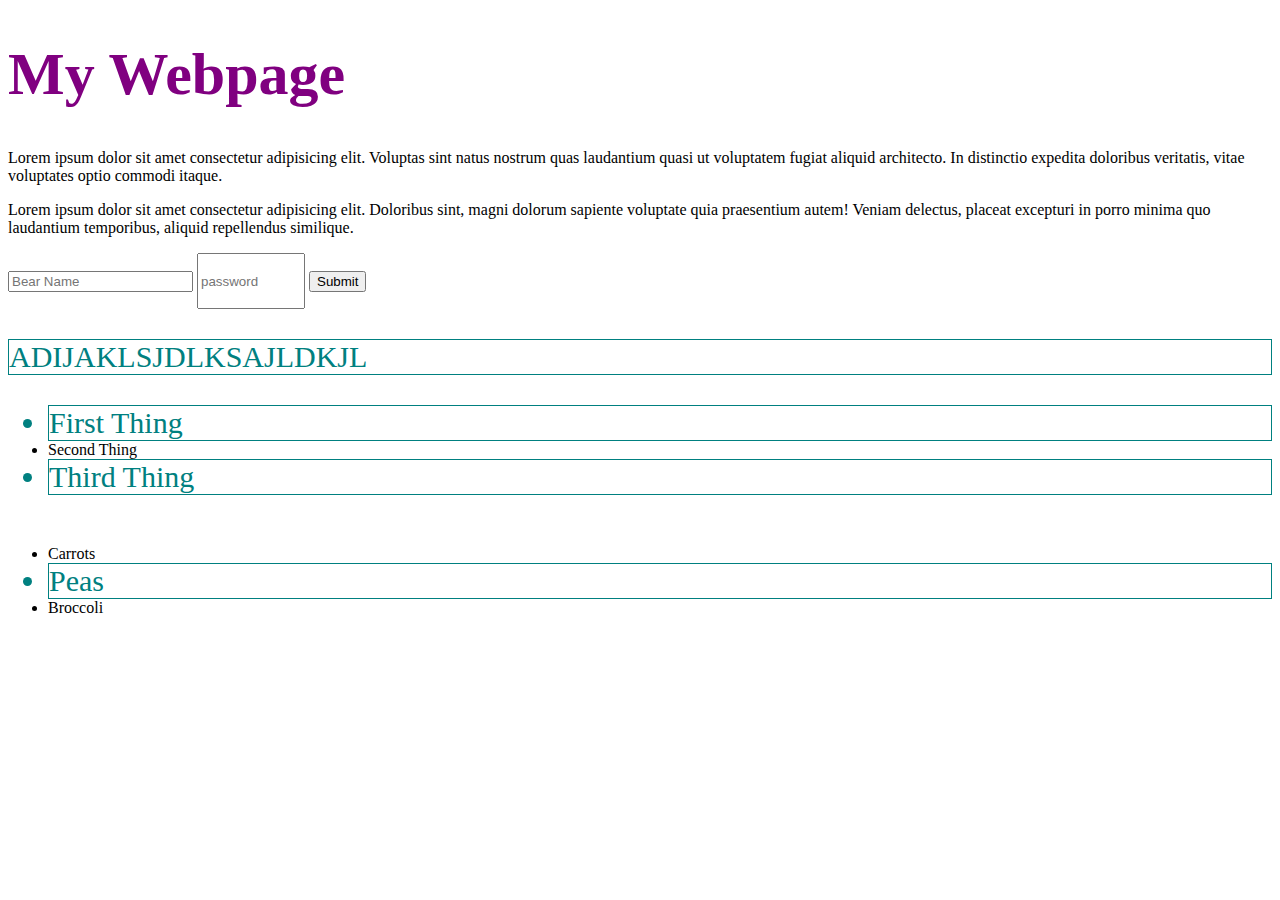
==== index.html @ d09cd4b8 "initial commit" ====
<!DOCTYPE html>
<html lang="en">
<head>
    <meta charset="UTF-8">
    <meta name="viewport" content="width=device-width, initial-scale=1.0">
    <title>Document</title>
    <link rel="stylesheet" href="app.css">
</head>
<body>
    <h1 class="header">My Webpage</h1>
    <p>Lorem ipsum dolor sit amet consectetur adipisicing elit. Voluptas sint natus nostrum quas laudantium quasi ut
      voluptatem fugiat aliquid architecto. In distinctio expedita doloribus veritatis, vitae voluptates optio commodi
      itaque.</p>
    <p id="main">Lorem ipsum dolor sit amet consectetur adipisicing elit. Doloribus sint, magni dolorum sapiente voluptate
      quia
      praesentium autem! Veniam delectus, placeat excepturi in porro minima quo laudantium temporibus, aliquid repellendus
      similique.
    </p>
    <form action="">
      <input type="text" placeholder="Bear Name">
      <input type="password" placeholder="password">
      <input type="submit">
    </form>
    <p class="special">
      ADIJAKLSJDLKSAJLDKJL
    </p>
    <ul>
      <li class="special">First Thing</li>
      <li>Second Thing</li>
      <li class="special">Third Thing</li>
    </ul>
    <img id="bear-photo" src="https://images.unsplash.com/photo-1573920111312-04f1b25c6b85?ixlib=rb-1.2.1&amp;ixid=eyJhcHBfaWQiOjEyMDd9&amp;auto=format&amp;fit=crop&amp;w=1268&amp;q=80" alt="">
    <section>
      <ul>
        <li>Carrots</li>
        <li class="special">Peas</li>
        <li>Broccoli</li>
      </ul>
    </section>
    <script src="app.js"></script>
  </body>
</html>
---- app.css ----
h1 {
    color: purple;
    font-size: 60px;
  }
  
  #bear-photo {
    width: 250px;
  }
  
  .special {
    color: teal;
    font-size: 30px;
    border: 1px solid teal;
  }
  
  input[type="password"] {
    height: 50px;
    width: 100px;
  }
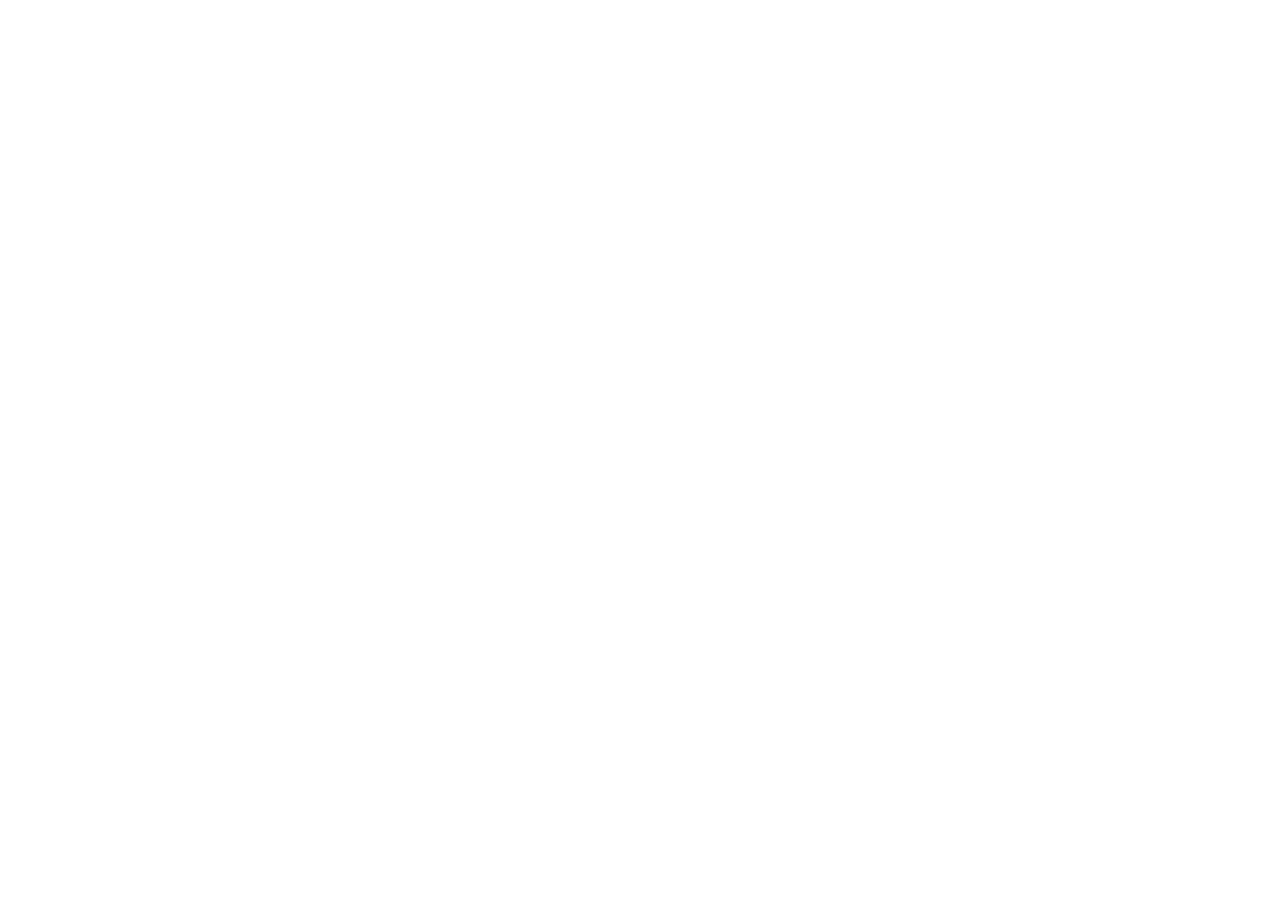
==== commit fe56b4aa: "Merge pull request #1 from nicholasdefina/master" ====
--- a/index.html
+++ b/index.html
@@ -7,36 +7,7 @@
     <link rel="stylesheet" href="app.css">
 </head>
 <body>
-    <h1 class="header">My Webpage</h1>
-    <p>Lorem ipsum dolor sit amet consectetur adipisicing elit. Voluptas sint natus nostrum quas laudantium quasi ut
-      voluptatem fugiat aliquid architecto. In distinctio expedita doloribus veritatis, vitae voluptates optio commodi
-      itaque.</p>
-    <p id="main">Lorem ipsum dolor sit amet consectetur adipisicing elit. Doloribus sint, magni dolorum sapiente voluptate
-      quia
-      praesentium autem! Veniam delectus, placeat excepturi in porro minima quo laudantium temporibus, aliquid repellendus
-      similique.
-    </p>
-    <form action="">
-      <input type="text" placeholder="Bear Name">
-      <input type="password" placeholder="password">
-      <input type="submit">
-    </form>
-    <p class="special">
-      ADIJAKLSJDLKSAJLDKJL
-    </p>
-    <ul>
-      <li class="special">First Thing</li>
-      <li>Second Thing</li>
-      <li class="special">Third Thing</li>
-    </ul>
-    <img id="bear-photo" src="https://images.unsplash.com/photo-1573920111312-04f1b25c6b85?ixlib=rb-1.2.1&amp;ixid=eyJhcHBfaWQiOjEyMDd9&amp;auto=format&amp;fit=crop&amp;w=1268&amp;q=80" alt="">
-    <section>
-      <ul>
-        <li>Carrots</li>
-        <li class="special">Peas</li>
-        <li>Broccoli</li>
-      </ul>
-    </section>
+   
     <script src="app.js"></script>
   </body>
 </html>